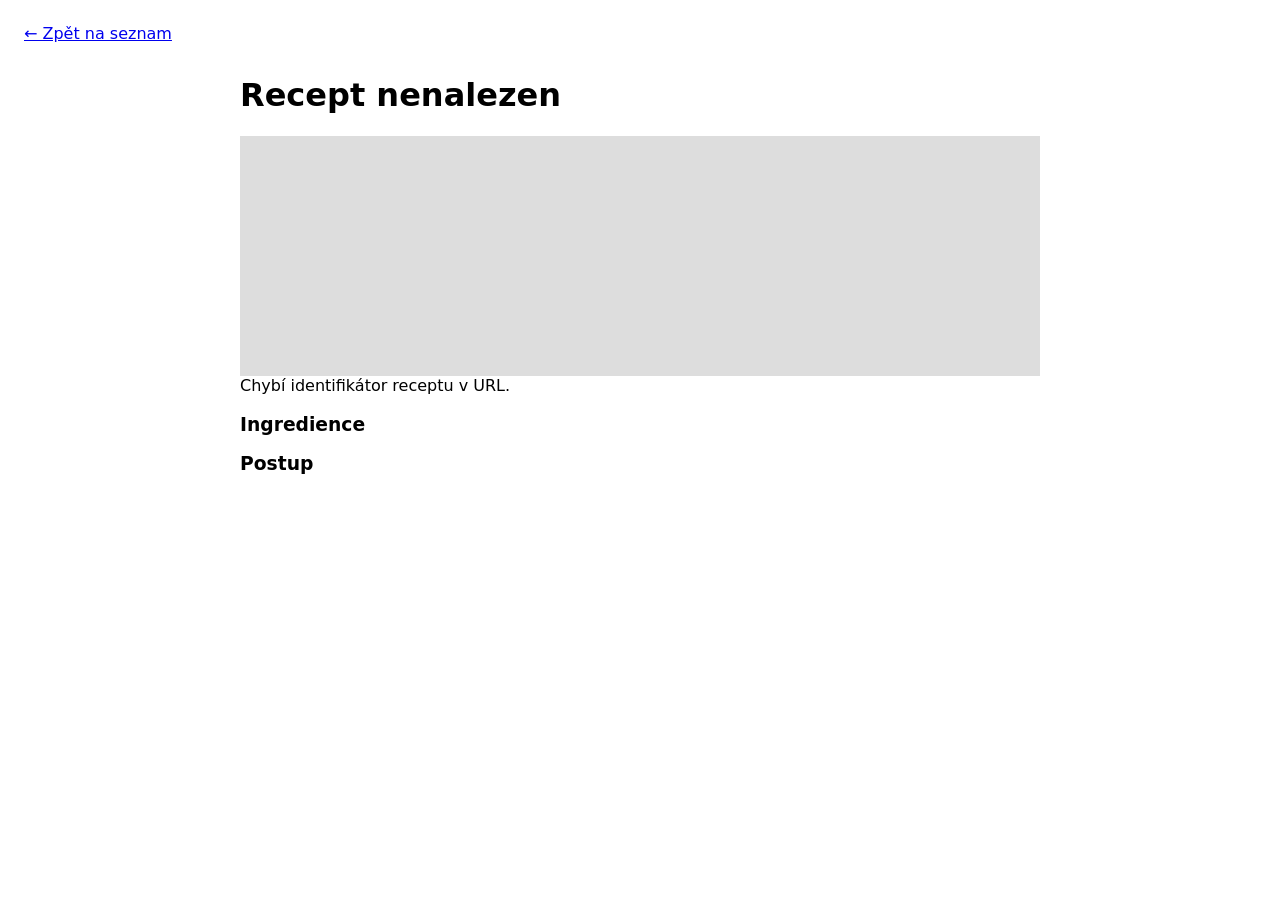
==== recipe.html @ 3706cba6 "Move recipe.html to repo root so links to /recipe.html don't 404" ====
<!doctype html>
<html lang="cs">
<head>
  <meta charset="utf-8" />
  <meta name="viewport" content="width=device-width,initial-scale=1" />
  <title>Recept — detail</title>
  <link rel="stylesheet" href="/styles.css" />
  <style>
    /* Minimal local styles to ensure readability if global CSS missing */
    body{font-family:system-ui, sans-serif; padding:16px}
    .back-link{display:inline-block;margin-bottom:12px}
    #detail{max-width:800px;margin:0 auto}
    #detail-image{height:240px;background-size:cover;background-position:center;display:flex;align-items:center;justify-content:center;font-size:64px;color:#fff;background:#ddd}
    .detail-meta{margin-top:8px}
  </style>
</head>
<body>
  <a class="back-link" href="/">← Zpět na seznam</a>
  <main id="detail">
    <h1 id="detail-title">...</h1>
    <div id="detail-image"></div>
    <div id="detail-desc">...</div>
    <h3>Ingredience</h3>
    <ul id="detail-ingredients"></ul>
    <h3>Postup</h3>
    <ol id="detail-steps"></ol>
  </main>

  <script>
    function el(id){return document.getElementById(id)}
    const dTitle = el('detail-title')
    const dDesc = el('detail-desc')
    const dIngr = el('detail-ingredients')
    const dSteps = el('detail-steps')
    const dImage = el('detail-image')

    function escapeHtml(s){ return String(s||'').replaceAll('&','&amp;').replaceAll('<','&lt;').replaceAll('>','&gt;') }
    function toArray(v){ if(Array.isArray(v)) return v; if(!v) return []; if(typeof v==='string') return v.split(/\r?\n|,/).map(s=>s.trim()).filter(Boolean); return String(v).split(/\r?\n|,/).map(s=>s.trim()).filter(Boolean) }
    function metaHtml(r){ const time = r.time? `<span class="meta-time">⏱ ${escapeHtml(String(r.time))}</span>`:''; const diffText = r.difficulty? String(r.difficulty):''; const diffClassMap = { 'snadné':'easy','střední':'medium','těžké':'hard'}; const diffClass = diffText? (diffClassMap[diffText.toLowerCase()] || diffText.toLowerCase().replace(/\s+/g,'-')):''; const diff = diffText? `<span class="meta-difficulty ${escapeHtml(diffClass)}">${escapeHtml(diffText)}</span>` : ''; return `${time}${diff}` }

    // read id from query param
    const params = new URLSearchParams(location.search)
    const id = params.get('recipe')
    if(!id){ dTitle.textContent = 'Recept nenalezen'; dDesc.textContent = 'Chybí identifikátor receptu v URL.'; }
    else{
      fetch('/data/sample-recipes.json').then(r=>{ if(!r.ok) throw new Error('Fetch failed'); return r.json() }).then(data=>{
        const recipes = Array.isArray(data)? data: []
        const r = recipes.find(x=>x.id===id)
        if(!r){ dTitle.textContent = 'Recept nenalezen'; dDesc.textContent = `Recept s id ${id} nebyl nalezen.`; return }
        dTitle.textContent = r.title || ''
        dDesc.innerHTML = `${escapeHtml(r.description || '')}<div class="detail-meta">${metaHtml(r)}</div>`
        dIngr.innerHTML = ''
        toArray(r.ingredients).forEach(i=>{ const li = document.createElement('li'); li.textContent = i; dIngr.appendChild(li) })
        dSteps.innerHTML = ''
        toArray(r.steps).forEach(s=>{ const li = document.createElement('li'); li.textContent = s; dSteps.appendChild(li) })
        if(r.image){
          // set background after preloading image to avoid layout shift
          const img = new Image()
          img.src = r.image
          img.onload = ()=> { dImage.style.backgroundImage = `url(${r.image})`; }
          img.onerror = ()=> { dImage.style.backgroundImage = `url(${r.image})`; }
        } else {
          dImage.textContent = (r.title||'')[0] || ''
        }
      }).catch(err=>{
        dTitle.textContent = 'Chyba při načítání'
        dDesc.textContent = String(err)
      })
    }
  </script>
</body>
</html>
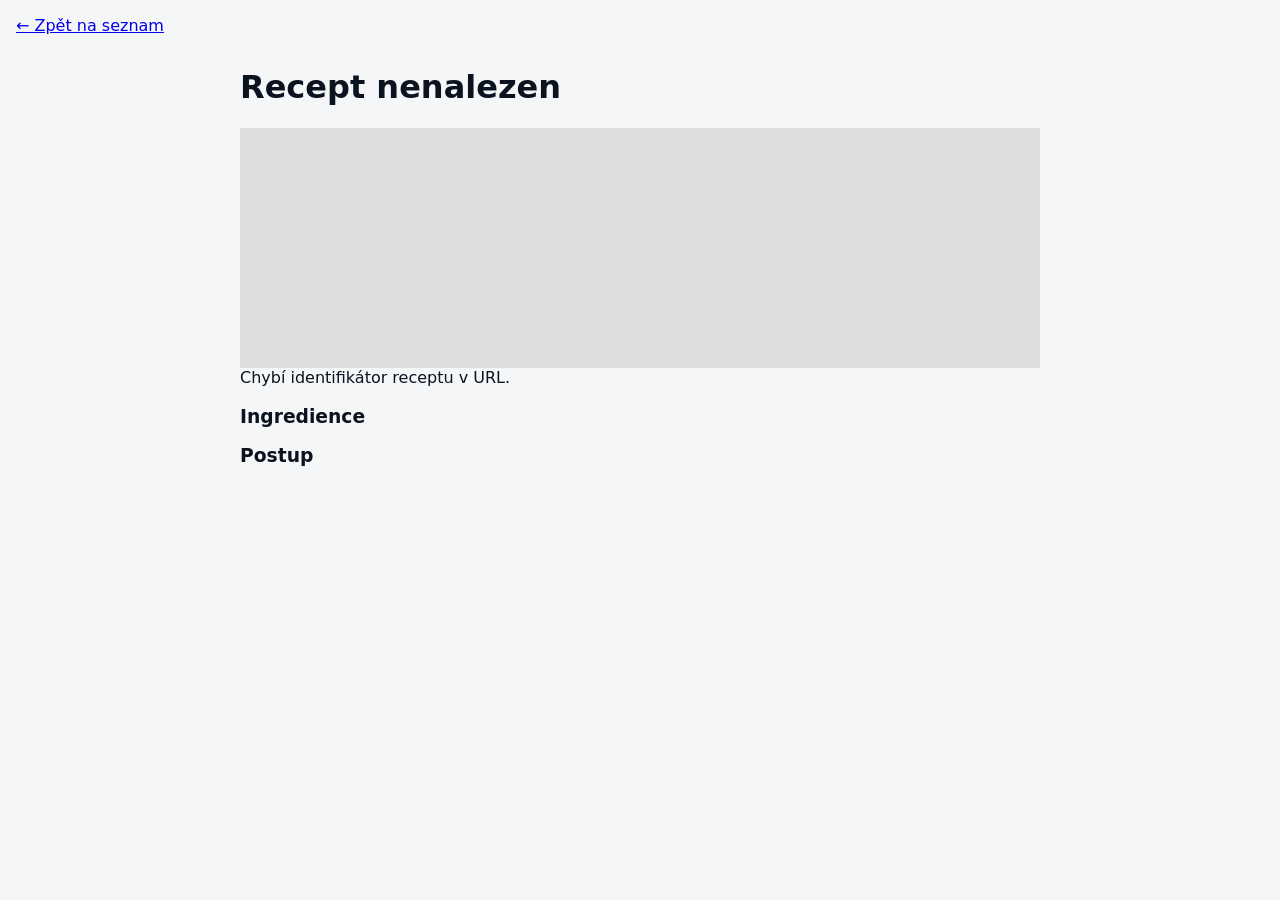
==== commit 4c766c57: "Fix: load CSS from src/styles.css to match repository layout (prevent 404 on GitHub Pages)" ====
--- a/recipe.html
+++ b/recipe.html
@@ -4,7 +4,7 @@
   <meta charset="utf-8" />
   <meta name="viewport" content="width=device-width,initial-scale=1" />
   <title>Recept — detail</title>
-  <link rel="stylesheet" href="/styles.css" />
+  <link rel="stylesheet" href="src/styles.css" />
   <style>
     /* Minimal local styles to ensure readability if global CSS missing */
     body{font-family:system-ui, sans-serif; padding:16px}
@@ -15,7 +15,7 @@
   </style>
 </head>
 <body>
-  <a class="back-link" href="/">← Zpět na seznam</a>
+  <a class="back-link" href="./">← Zpět na seznam</a>
   <main id="detail">
     <h1 id="detail-title">...</h1>
     <div id="detail-image"></div>
@@ -43,7 +43,7 @@
     const id = params.get('recipe')
     if(!id){ dTitle.textContent = 'Recept nenalezen'; dDesc.textContent = 'Chybí identifikátor receptu v URL.'; }
     else{
-      fetch('/data/sample-recipes.json').then(r=>{ if(!r.ok) throw new Error('Fetch failed'); return r.json() }).then(data=>{
+      fetch('data/sample-recipes.json').then(r=>{ if(!r.ok) throw new Error('Fetch failed'); return r.json() }).then(data=>{
         const recipes = Array.isArray(data)? data: []
         const r = recipes.find(x=>x.id===id)
         if(!r){ dTitle.textContent = 'Recept nenalezen'; dDesc.textContent = `Recept s id ${id} nebyl nalezen.`; return }
--- a/src/styles.css
+++ b/src/styles.css
@@ -0,0 +1,89 @@
+@import url('https://fonts.googleapis.com/css2?family=Inter:wght@300;400;600;700&family=Playfair+Display:wght@600&display=swap');
+:root{
+  --bg:#f5f6f8; --card:#ffffff; --accent:#ff7a3d; --accent-dark:#d35400; --muted:#6b6b6b;
+  --hero-color-1: #102129; /* left shade for hero (light) */
+  --hero-color-2: #5b6b6f; /* right shade for hero (light) */
+  --hero-cream-1: #f7efe0; /* cream for dark mode */
+  --hero-cream-2: #efe3c8;
+  --radius:14px; --gap:1rem; --text:#0b1220; --shadow: rgba(16,24,40,0.06);
+}
+*{box-sizing:border-box}
+html,body{height:100%}
+body{font-family:Inter, system-ui, -apple-system, 'Segoe UI', Roboto, 'Helvetica Neue', Arial; margin:0; background:var(--bg); color:var(--text); -webkit-font-smoothing:antialiased}
+.container{max-width:1100px;margin:0 auto;padding:1rem}
+.site-header{backdrop-filter: blur(4px);padding:1rem 0}
+.site-header .container{display:flex;align-items:center;justify-content:space-between}
+.controls{display:flex;gap:.5rem;align-items:center}
+
+/* Utility helpers */
+.hidden{display:none}
+
+/* Hero */
+.hero{background:linear-gradient(135deg, rgba(255,122,61,0.04), rgba(255,255,255,0.01));padding:3.25rem 0;margin-bottom:1rem}
+.hero-inner{display:flex;flex-direction:column;align-items:center;gap:1.5rem}
+.hero-text h2{font-family:'Playfair Display', serif;font-size:2rem;margin:0 0 .5rem;color:var(--hero-color-1);text-align:center;line-height:1.05}
+.hero-search{width:100%;display:flex;justify-content:center;margin-top:0.6rem}
+.hero-search input{width:min(720px,100%);padding:1.05rem 1rem;border-radius:12px;border:1px solid #e8e8e8;background:#fff;font-size:1rem}
+
+/* Cards grid */
+.panel{background:transparent;padding:0;border-radius:8px}
+.cards{display:grid;grid-template-columns:repeat(auto-fit, minmax(260px, 1fr));gap:1.25rem}
+.card{background:var(--card);border-radius:12px;overflow:hidden;box-shadow:0 12px 30px var(--shadow);transition:transform .18s ease, box-shadow .18s ease;cursor:default}
+.card:hover{transform:translateY(-8px);box-shadow:0 22px 48px rgba(16,24,40,0.12)}
+.card:focus{outline:3px solid rgba(255,122,61,0.16);outline-offset:4px}
+.card-img{height:170px;background:#f0f0f0;display:flex;align-items:center;justify-content:center;overflow:hidden}
+.card-img img{width:100%;height:100%;object-fit:cover;display:block}
+.card-img .initial{font-size:48px;font-weight:700;color:var(--accent-dark)}
+.card-body{padding:1rem}
+.card-body h3{margin:0 0 .35rem 0;font-size:1.05rem}
+.card-body .muted{color:var(--muted);font-size:.95rem}
+.card-body .preview-ing{color:var(--muted);font-size:.85rem;margin-top:.4rem}
+.chips{display:flex;gap:.4rem;flex-wrap:wrap;margin-top:.6rem}
+/* Updated chip style to be less invasive: subtle translucent overlay with muted text */
+.chip{background:rgba(11,18,32,0.04);padding:.28rem .6rem;border-radius:999px;font-size:.76rem;color:var(--muted);font-weight:600}
+.card-actions{display:flex;justify-content:flex-end;margin-top:.6rem}
+.card-actions button{background:transparent;border:none;color:var(--accent-dark);font-weight:600;cursor:pointer}
+
+/* Ensure anchors inside cards fill the card and are visually neutral */
+.card > a.card-link{display:block;color:inherit;text-decoration:none}
+.card > a.card-link:focus{outline:3px solid rgba(255,122,61,0.16);outline-offset:4px}
+
+/* Meta (time + difficulty) */
+.card-body .meta{display:flex;gap:.5rem;align-items:center;margin:0 .0 0 .0;padding-bottom:.35rem}
+.meta-time{font-size:.85rem;color:var(--muted)}
+.meta-difficulty{font-size:.76rem;padding:.18rem .5rem;border-radius:8px;font-weight:700;text-transform:capitalize}
+.meta-difficulty.easy{background:rgba(34,197,94,0.12);color:#166534}
+.meta-difficulty.medium{background:rgba(250,204,21,0.12);color:#854d0e}
+.meta-difficulty.hard{background:rgba(220,38,38,0.12);color:#7f1d1d}
+
+/* Detail */
+.detail-panel{margin-top:1.25rem}
+.detail-image{height:300px;background:#eee;background-size:cover;background-position:center;border-radius:12px;margin-bottom:1rem;display:flex;align-items:center;justify-content:center;color:var(--text)}
+.detail-panel h2{margin-top:0}
+.detail-meta{margin-top:0.5rem}
+
+/* Footer */
+.site-footer{padding:2rem 0}
+
+/* Responsive tweaks */
+@media(max-width:800px){
+  .hero-text h2{font-size:1.5rem}
+  .detail-image{height:200px}
+}
+
+/* Dark theme: change hero colors to cream shades and adjust chips */
+@media (prefers-color-scheme: dark) {
+  :root{--bg:#071018;--card:#071827;--accent:#ff8a3d;--accent-dark:#ff7a3d;--muted:#9fb1bd;--text:#e6f0f6;--shadow: rgba(0,0,0,0.6)}
+  body{background:linear-gradient(180deg,#031018,var(--bg));color:var(--text)}
+  .controls input{background:#08131a;border:1px solid rgba(255,255,255,0.04);color:var(--text)}
+  .card{box-shadow:0 12px 30px rgba(0,0,0,0.6)}
+  .card-img{background-color:#0b2230}
+  .detail-image{background-color:#071827}
+  .chip{background:rgba(255,255,255,0.04);box-shadow:none;color:var(--muted)}
+  /* hero colors switch to cream shades on dark */
+  .hero-text h2{background-image:linear-gradient(90deg,var(--hero-cream-1),var(--hero-cream-2));-webkit-background-clip:text;background-clip:text;color:transparent}
+}
+/* Light theme: subtle two-shade gradient for hero heading */
+@media (prefers-color-scheme: light), (prefers-color-scheme: no-preference) {
+  .hero-text h2{background-image:linear-gradient(90deg,var(--hero-color-1),var(--hero-color-2));-webkit-background-clip:text;background-clip:text;color:transparent}
+}
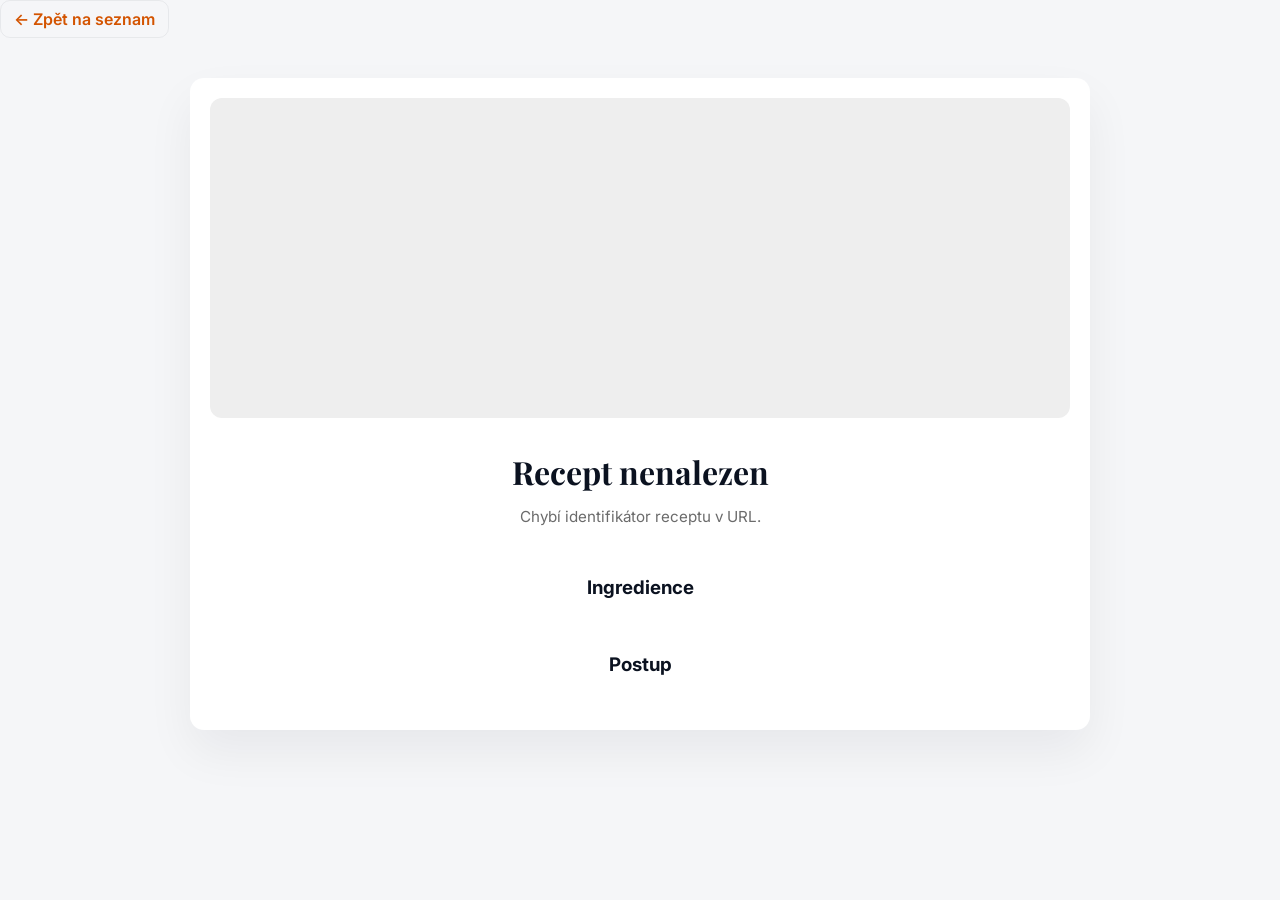
==== commit a3bed4a4: "feat: make standalone recipe page use same detail-card layout (image on top, centered title/meta/chi" ====
--- a/recipe.html
+++ b/recipe.html
@@ -4,24 +4,27 @@
   <meta charset="utf-8" />
   <meta name="viewport" content="width=device-width,initial-scale=1" />
   <title>Recept — detail</title>
+  <link rel="preconnect" href="https://fonts.googleapis.com">
+  <link rel="preconnect" href="https://fonts.gstatic.com" crossorigin>
+  <link href="https://fonts.googleapis.com/css2?family=Inter:wght@300;400;600;700&family=Playfair+Display:wght@600&display=swap" rel="stylesheet">
   <link rel="stylesheet" href="src/styles.css" />
-  <style>
-    /* Minimal local styles to ensure readability if global CSS missing */
-    body{font-family:system-ui, sans-serif; padding:16px}
-    .back-link{display:inline-block;margin-bottom:12px}
-    #detail{max-width:800px;margin:0 auto}
-    #detail-image{height:240px;background-size:cover;background-position:center;display:flex;align-items:center;justify-content:center;font-size:64px;color:#fff;background:#ddd}
-    .detail-meta{margin-top:8px}
-  </style>
 </head>
 <body>
-  <a class="back-link" href="./">← Zpět na seznam</a>
-  <main id="detail">
-    <h1 id="detail-title">...</h1>
-    <div id="detail-image"></div>
-    <div id="detail-desc">...</div>
+  <a class="back-link btn ghost" href="./" aria-label="Zpět na seznam">← Zpět na seznam</a>
+
+  <main class="detail-card" id="detail" role="main">
+    <div id="detail-image" class="detail-image" role="img" aria-label="Obrázek receptu"></div>
+
+    <div class="card-body">
+      <h1 id="detail-title">...</h1>
+      <div id="detail-meta" class="meta detail-meta"></div>
+      <div id="detail-desc" class="muted detail-desc">...</div>
+      <div id="detail-chips" class="chips"></div>
+    </div>
+
     <h3>Ingredience</h3>
     <ul id="detail-ingredients"></ul>
+
     <h3>Postup</h3>
     <ol id="detail-steps"></ol>
   </main>
@@ -33,10 +36,12 @@
     const dIngr = el('detail-ingredients')
     const dSteps = el('detail-steps')
     const dImage = el('detail-image')
+    const dMeta = el('detail-meta')
+    const dChips = el('detail-chips')
 
     function escapeHtml(s){ return String(s||'').replaceAll('&','&amp;').replaceAll('<','&lt;').replaceAll('>','&gt;') }
     function toArray(v){ if(Array.isArray(v)) return v; if(!v) return []; if(typeof v==='string') return v.split(/\r?\n|,/).map(s=>s.trim()).filter(Boolean); return String(v).split(/\r?\n|,/).map(s=>s.trim()).filter(Boolean) }
-    function metaHtml(r){ const time = r.time? `<span class="meta-time">⏱ ${escapeHtml(String(r.time))}</span>`:''; const diffText = r.difficulty? String(r.difficulty):''; const diffClassMap = { 'snadné':'easy','střední':'medium','těžké':'hard'}; const diffClass = diffText? (diffClassMap[diffText.toLowerCase()] || diffText.toLowerCase().replace(/\s+/g,'-')):''; const diff = diffText? `<span class="meta-difficulty ${escapeHtml(diffClass)}">${escapeHtml(diffText)}</span>` : ''; return `${time}${diff}` }
+    function metaHtml(r){ const time = r.time? `<span class="meta-time">⏱ ${escapeHtml(String(r.time))}</span>` : ''; const diffText = r.difficulty? String(r.difficulty):''; const diffClassMap = {'snadné':'easy','střední':'medium','těžké':'hard'}; const diffClass = diffText? (diffClassMap[diffText.toLowerCase()]||diffText.toLowerCase().replace(/\s+/g,'-')) : ''; const diff = diffText? `<span class="meta-difficulty ${escapeHtml(diffClass)}">${escapeHtml(diffText)}</span>` : ''; return `${time}${diff}` }
 
     // read id from query param
     const params = new URLSearchParams(location.search)
@@ -47,12 +52,31 @@
         const recipes = Array.isArray(data)? data: []
         const r = recipes.find(x=>x.id===id)
         if(!r){ dTitle.textContent = 'Recept nenalezen'; dDesc.textContent = `Recept s id ${id} nebyl nalezen.`; return }
+
+        // Title
         dTitle.textContent = r.title || ''
-        dDesc.innerHTML = `${escapeHtml(r.description || '')}<div class="detail-meta">${metaHtml(r)}</div>`
+
+        // Meta
+        if(dMeta) dMeta.innerHTML = metaHtml(r)
+
+        // Chips/tags
+        if(dChips){
+          const tags = toArray(r.tags || [])
+          dChips.innerHTML = tags.map(t=>`<span class="chip">${escapeHtml(t)}</span>`).join('')
+        }
+
+        // Description (plain text)
+        if(dDesc) dDesc.textContent = r.description || ''
+
+        // Ingredients
         dIngr.innerHTML = ''
         toArray(r.ingredients).forEach(i=>{ const li = document.createElement('li'); li.textContent = i; dIngr.appendChild(li) })
+
+        // Steps
         dSteps.innerHTML = ''
         toArray(r.steps).forEach(s=>{ const li = document.createElement('li'); li.textContent = s; dSteps.appendChild(li) })
+
+        // Image
         if(r.image){
           // set background after preloading image to avoid layout shift
           const img = new Image()
--- a/src/styles.css
+++ b/src/styles.css
@@ -1,11 +1,20 @@
 @import url('https://fonts.googleapis.com/css2?family=Inter:wght@300;400;600;700&family=Playfair+Display:wght@600&display=swap');
 :root{
-  --bg:#f5f6f8; --card:#ffffff; --accent:#ff7a3d; --accent-dark:#d35400; --muted:#6b6b6b;
+  --bg:#f5f6f8;
+  --card:#ffffff;
+  --accent:#ff7a3d;
+  --accent-dark:#d35400;
+  --muted:#6b6b6b;
   --hero-color-1: #102129; /* left shade for hero (light) */
   --hero-color-2: #5b6b6f; /* right shade for hero (light) */
   --hero-cream-1: #f7efe0; /* cream for dark mode */
   --hero-cream-2: #efe3c8;
-  --radius:14px; --gap:1rem; --text:#0b1220; --shadow: rgba(16,24,40,0.06);
+  --radius:14px;
+  --gap:1rem;
+  --text:#0b1220;
+  --shadow: rgba(16,24,40,0.06);
+  --hero-panel: rgba(255,255,255,0.85); /* panel background for hero content (light) */
+  --hero-h2-gradient: linear-gradient(90deg,var(--hero-color-1),var(--hero-color-2));
 }
 *{box-sizing:border-box}
 html,body{height:100%}
@@ -19,10 +28,12 @@
 .hidden{display:none}
 
 /* Hero */
-.hero{background:linear-gradient(135deg, rgba(255,122,61,0.04), rgba(255,255,255,0.01));padding:3.25rem 0;margin-bottom:1rem}
-.hero-inner{display:flex;flex-direction:column;align-items:center;gap:1.5rem}
-.hero-text h2{font-family:'Playfair Display', serif;font-size:2rem;margin:0 0 .5rem;color:var(--hero-color-1);text-align:center;line-height:1.05}
-.hero-search{width:100%;display:flex;justify-content:center;margin-top:0.6rem}
+.hero{margin-bottom:1rem}
+/* Reduced gap between title and search, and ensure hero panel uses CSS vars */
+.hero-inner{display:flex;flex-direction:column;gap:0.6rem}
+.hero-text h2{font-family:'Playfair Display', serif;font-size:2rem;margin:0 0 .15rem;text-align:center;line-height:1.3;background-image:var(--hero-h2-gradient);-webkit-background-clip:text;background-clip:text;color:transparent}
+.hero-search{width:100%;display:flex;justify-content:center;margin-top:0}
+/* slightly tighter input spacing */
 .hero-search input{width:min(720px,100%);padding:1.05rem 1rem;border-radius:12px;border:1px solid #e8e8e8;background:#fff;font-size:1rem}
 
 /* Cards grid */
@@ -35,7 +46,7 @@
 .card-img img{width:100%;height:100%;object-fit:cover;display:block}
 .card-img .initial{font-size:48px;font-weight:700;color:var(--accent-dark)}
 .card-body{padding:1rem}
-.card-body h3{margin:0 0 .35rem 0;font-size:1.05rem}
+.card-body h3{Margin:0 0 .35rem 0;font-size:1.05rem}
 .card-body .muted{color:var(--muted);font-size:.95rem}
 .card-body .preview-ing{color:var(--muted);font-size:.85rem;margin-top:.4rem}
 .chips{display:flex;gap:.4rem;flex-wrap:wrap;margin-top:.6rem}
@@ -58,9 +69,10 @@
 
 /* Detail */
 .detail-panel{margin-top:1.25rem}
-.detail-image{height:300px;background:#eee;background-size:cover;background-position:center;border-radius:12px;margin-bottom:1rem;display:flex;align-items:center;justify-content:center;color:var(--text)}
+.detail-image{height:300px;background:#eee;background-size:cover;background-position:center;border-radius:12px;margin-bottom:1rem;display:flex;align-items:center;justify-content:center;color:var(--accent-dark)}
 .detail-panel h2{margin-top:0}
-.detail-meta{margin-top:0.5rem}
+/* Make detail meta spacing match the card meta (flex + gap) */
+.detail-meta{margin-top:0.5rem;display:flex;gap:.5rem;align-items:center}
 
 /* Footer */
 .site-footer{padding:2rem 0}
@@ -73,17 +85,45 @@
 
 /* Dark theme: change hero colors to cream shades and adjust chips */
 @media (prefers-color-scheme: dark) {
-  :root{--bg:#071018;--card:#071827;--accent:#ff8a3d;--accent-dark:#ff7a3d;--muted:#9fb1bd;--text:#e6f0f6;--shadow: rgba(0,0,0,0.6)}
+  :root{--bg:#071018;--card:#071827;--accent:#ff8a3d;--accent-dark:#ff7a3d;--muted:#9fb1bd;--text:#e6f0f6;--shadow: rgba(0,0,0,0.6);--hero-panel: rgba(7,24,36,0.6);--hero-h2-gradient: linear-gradient(90deg,#efe3c8,#f7efe0);} 
   body{background:linear-gradient(180deg,#031018,var(--bg));color:var(--text)}
   .controls input{background:#08131a;border:1px solid rgba(255,255,255,0.04);color:var(--text)}
   .card{box-shadow:0 12px 30px rgba(0,0,0,0.6)}
   .card-img{background-color:#0b2230}
   .detail-image{background-color:#071827}
   .chip{background:rgba(255,255,255,0.04);box-shadow:none;color:var(--muted)}
-  /* hero colors switch to cream shades on dark */
-  .hero-text h2{background-image:linear-gradient(90deg,var(--hero-cream-1),var(--hero-cream-2));-webkit-background-clip:text;background-clip:text;color:transparent}
 }
 /* Light theme: subtle two-shade gradient for hero heading */
 @media (prefers-color-scheme: light), (prefers-color-scheme: no-preference) {
-  .hero-text h2{background-image:linear-gradient(90deg,var(--hero-color-1),var(--hero-color-2));-webkit-background-clip:text;background-clip:text;color:transparent}
+  :root{--hero-panel: rgba(255,255,255,0.85);--hero-h2-gradient: linear-gradient(90deg,var(--hero-color-1),var(--hero-color-2));}
 }
+
+/* Detail card for standalone recipe page and unified detail styling */
+.detail-card{
+  background:var(--card);
+  border-radius:var(--radius);
+  padding:1.25rem;
+  box-shadow:0 22px 48px var(--shadow);
+  max-width:900px;
+  margin:1.5rem auto;
+  overflow:hidden;
+  display:flex;
+  flex-direction:column;
+  align-items:center;
+  text-align:center;
+}
+.detail-card h1, .detail-panel h2{font-family:'Playfair Display', serif;margin:0 0 .5rem 0;font-size:2rem}
+.detail-card .detail-desc{color:var(--muted);margin-bottom:1rem}
+.detail-card .detail-image{height:320px;border-radius:12px;margin-bottom:1rem;background:#eee;background-size:cover;background-position:center;display:flex;align-items:center;justify-content:center;color:var(--accent-dark);font-size:64px;overflow:hidden;width:100%}
+.detail-card ul, .detail-card ol{margin:0 0 1rem;padding:0;width:100%;max-width:720px;text-align:left}
+.back-link{display:inline-block;margin-bottom:1rem}
+.btn{padding:.5rem .8rem;border-radius:10px;border:none;background:var(--accent);color:white;font-weight:600;cursor:pointer;text-decoration:none;display:inline-flex;align-items:center;gap:.4rem}
+.btn.ghost{background:transparent;color:var(--accent-dark);border:1px solid rgba(11,18,32,0.06)}
+@media(max-width:800px){
+  .detail-card{padding:1rem}
+  .detail-card h1{font-size:1.4rem}
+  .detail-card .detail-image{height:220px}
+}
+
+/* Optional: cap height for very long recipes and allow scrolling */
+.detail-card.scrollable{max-height:calc(100vh - 120px);overflow:auto}
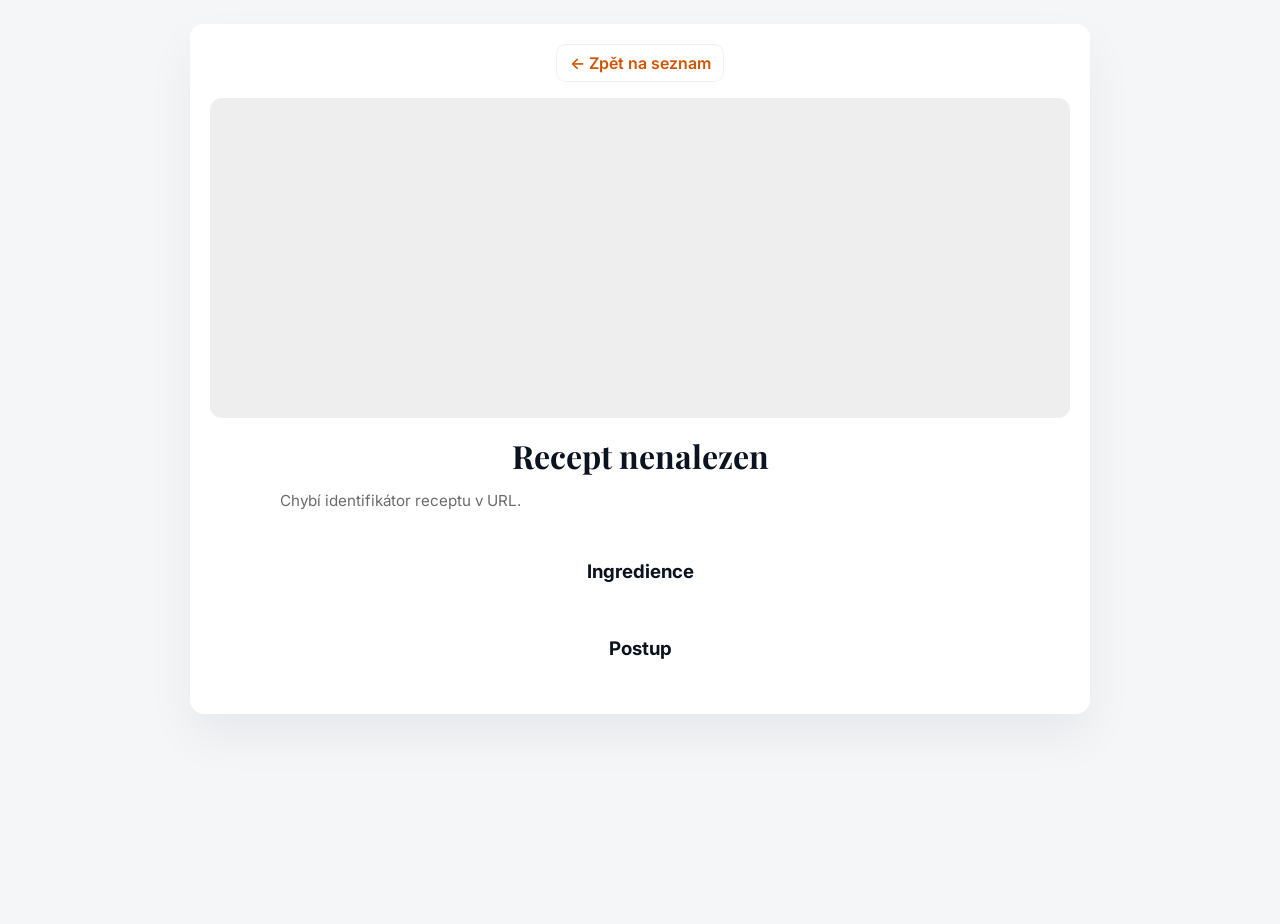
==== commit 0bc57cb0: "Re-add back-link to recipe detail page" ====
--- a/recipe.html
+++ b/recipe.html
@@ -10,9 +10,9 @@
   <link rel="stylesheet" href="src/styles.css" />
 </head>
 <body>
-  <a class="back-link btn ghost" href="./" aria-label="Zpět na seznam">← Zpět na seznam</a>
+  <main class="detail-card" id="detail" role="main">
+    <a class="back-link btn ghost" href="./" aria-label="Zpět na seznam">← Zpět na seznam</a>
 
-  <main class="detail-card" id="detail" role="main">
     <div id="detail-image" class="detail-image" role="img" aria-label="Obrázek receptu"></div>
 
     <div class="card-body">
--- a/src/styles.css
+++ b/src/styles.css
@@ -109,11 +109,25 @@
   overflow:hidden;
   display:flex;
   flex-direction:column;
-  align-items:center;
+  align-items:center; /* keep card centered horizontally */
+  text-align:left; /* make text left-aligned by default */
+}
+/* keep the main title centered while other text is left-aligned */
+.detail-card h1, .detail-panel h2{
+  font-family:'Playfair Display', serif;
+  margin:0 0 .5rem 0;
+  font-size:2rem;
   text-align:center;
+  width:100%;
 }
-.detail-card h1, .detail-panel h2{font-family:'Playfair Display', serif;margin:0 0 .5rem 0;font-size:2rem}
-.detail-card .detail-desc{color:var(--muted);margin-bottom:1rem}
+/* ensure the card body (description, meta, chips) is left-aligned and constrained */
+.detail-card .card-body{
+  width:100%;
+  max-width:720px;
+  text-align:left;
+  padding:0 0 1rem 0;
+}
+.detail-card .detail-desc{color:var(--muted);margin-bottom:1rem;text-align:left}
 .detail-card .detail-image{height:320px;border-radius:12px;margin-bottom:1rem;background:#eee;background-size:cover;background-position:center;display:flex;align-items:center;justify-content:center;color:var(--accent-dark);font-size:64px;overflow:hidden;width:100%}
 .detail-card ul, .detail-card ol{margin:0 0 1rem;padding:0;width:100%;max-width:720px;text-align:left}
 .back-link{display:inline-block;margin-bottom:1rem}
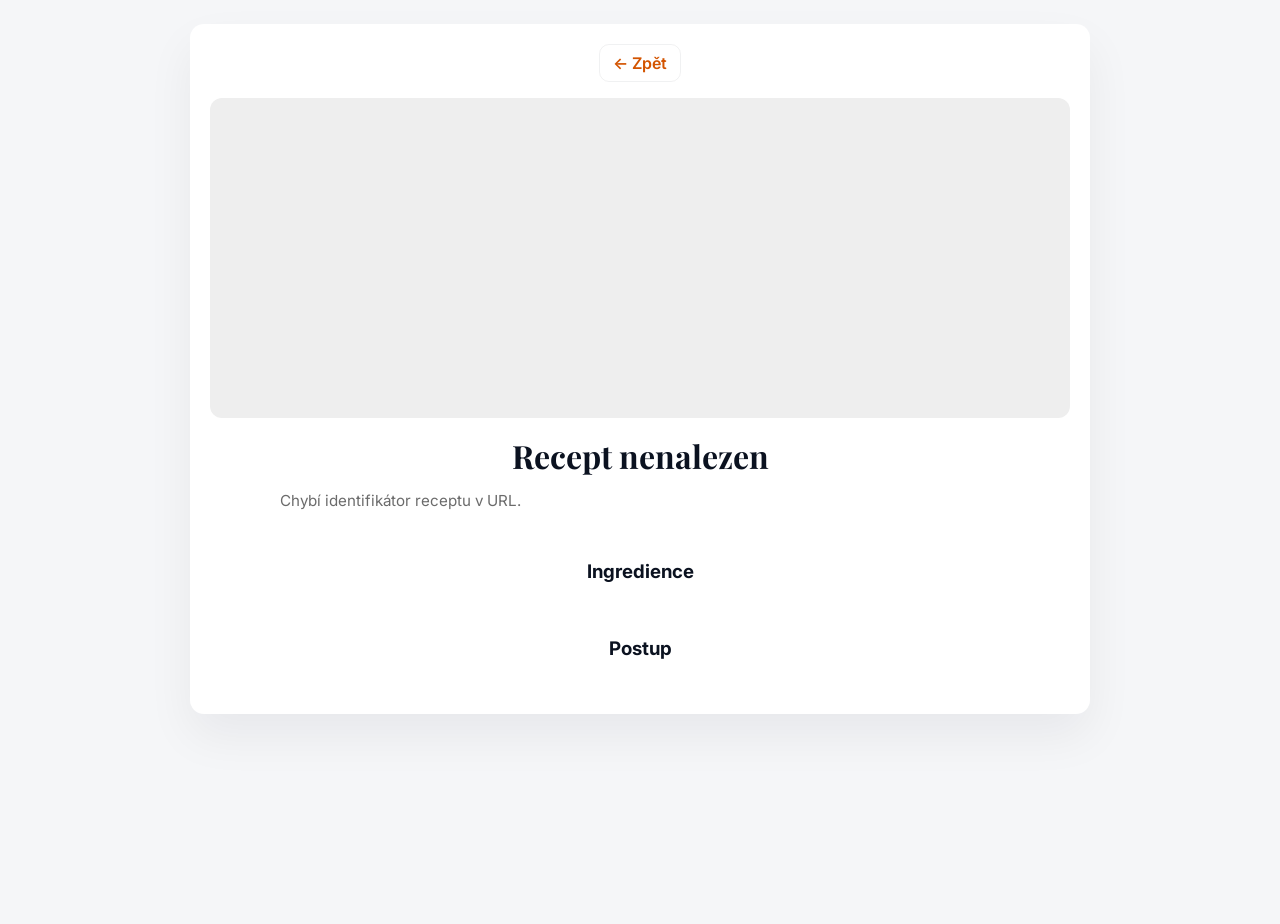
==== commit 0607ec6e: "Update back link text in recipe.html" ====
--- a/recipe.html
+++ b/recipe.html
@@ -11,7 +11,7 @@
 </head>
 <body>
   <main class="detail-card" id="detail" role="main">
-    <a class="back-link btn ghost" href="./" aria-label="Zpět na seznam">← Zpět na seznam</a>
+    <a class="back-link btn ghost" href="./" aria-label="Zpět na seznam">← Zpět</a>
 
     <div id="detail-image" class="detail-image" role="img" aria-label="Obrázek receptu"></div>
 
